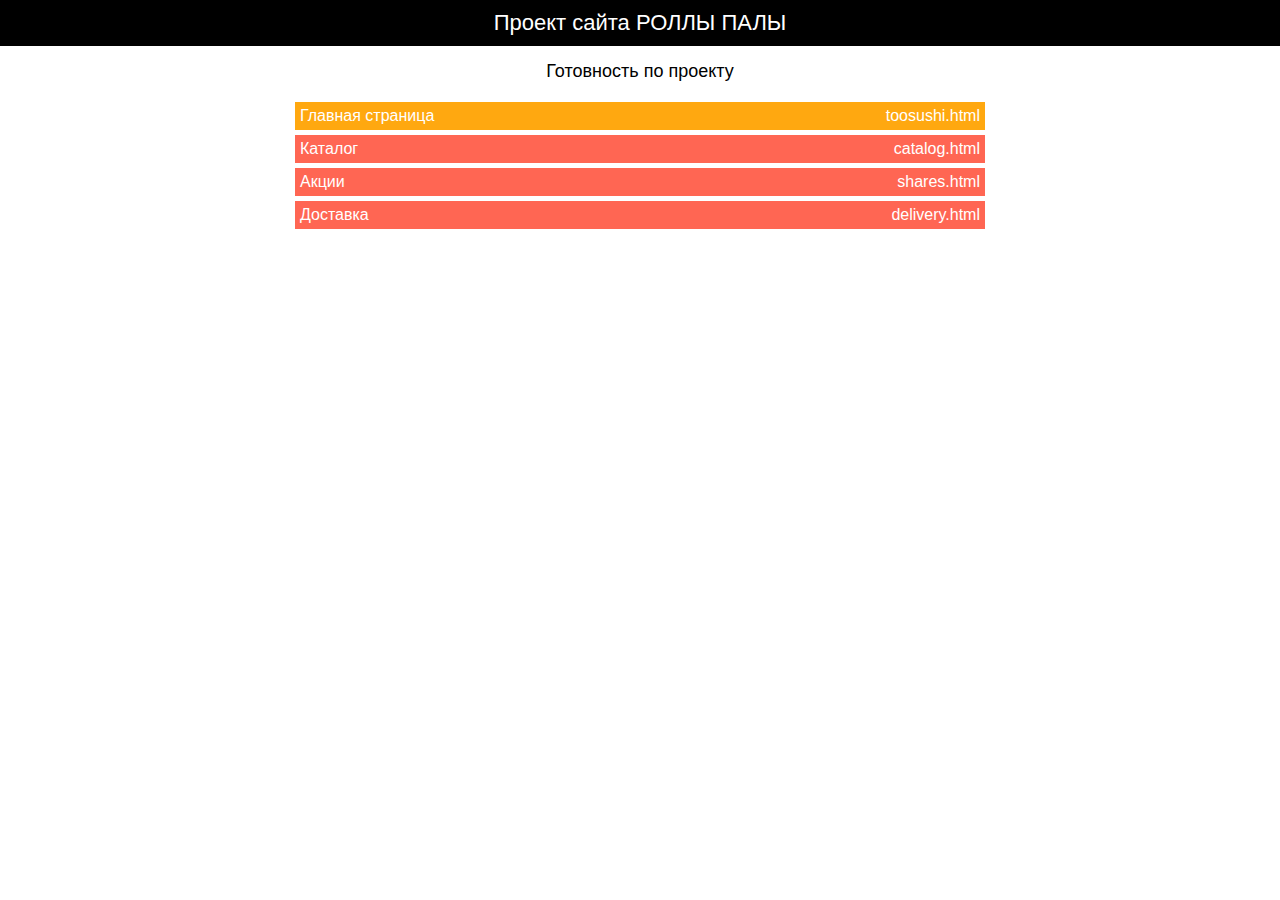
==== index.html @ 1382783c "fix" ====
<!DOCTYPE html>
<html lang="ru">
<head>
    <meta charset="UTF-8">
    <link rel="shortcut icon" href="favicon.ico" type="image/x-icon">
    <title>Проект сайта РОЛЛЫ ПАЛЫ</title>
    <meta name="viewport" content="width=device-width, initial-scale=1, user-scalable=no">
</head>
<body>
<div class="pages">
    <div class="pages__project">Проект сайта РОЛЛЫ ПАЛЫ</div>
    <div class="pages__title">Готовность по проекту</div>
    <ul class="pages__list">
        <li class="pages__item pages__item_orange">
            <a href="toosushi.html" target="_red">
                <span class="pages__name">Главная страница</span>
                <span class="pages__href">toosushi.html</span>
            </a>
        </li>
        <li class="pages__item pages__item_red">
            <a href="catalog.html" target="_blank">
                <span class="pages__name">Каталог</span>
                <span class="pages__href">catalog.html</span>
            </a>
        </li>
        <li class="pages__item pages__item_red">
            <a href="shares.html" target="_blank">
                <span class="pages__name">Акции</span>
                <span class="pages__href">shares.html</span>
            </a>
        </li>
        <li class="pages__item pages__item_red">
            <a href="delivery.html" target="_blank">
                <span class="pages__name">Доставка</span>
                <span class="pages__href">delivery.html</span>
            </a>
        </li>
    </ul>
</div>
<style>
    * {
        margin: 0;
        padding: 0;
        font-family: sans-serif; }

    .pages {
        display: flex;
        flex-direction: column; }
    .pages__project {
        background-color: black;
        color: white;
        padding: 10px;
        text-align: center;
        font-size: 22px; }
    .pages__title {
        text-align: center;
        font-size: 18px;
        padding: 15px; }
    .pages__list {
        max-width: 700px;
        width: 100%;
        margin: 0 auto;
        list-style-type: none; }
    .pages__item {
        background-color: #f0f0f0;
        margin: 5px;
        padding: 5px;
        transition: background-color .1s ease-in-out; }
    .pages__item a {
        color: #ffffff;
        text-decoration: none;
        display: flex;
        justify-content: space-between; }
    .pages__item_green {
        background-color: #85bb3d; }
    .pages__item_green:hover {
        background-color: #7fb43c; }
    .pages__item_orange {
        background-color: #ffa810; }
    .pages__item_orange:hover {
        background-color: #e99810; }
    .pages__item_red {
        background-color: #ff6653; }
    .pages__item_red:hover {
        background-color: #e8624f; }

    @media (max-width: 700px) {
        .pages .pages__list .pages__item .pages__href {
            display: none; } }
</style>
<script>
    $('a[href="#"]').attr('target','_self');
</script>
</body>
</html>
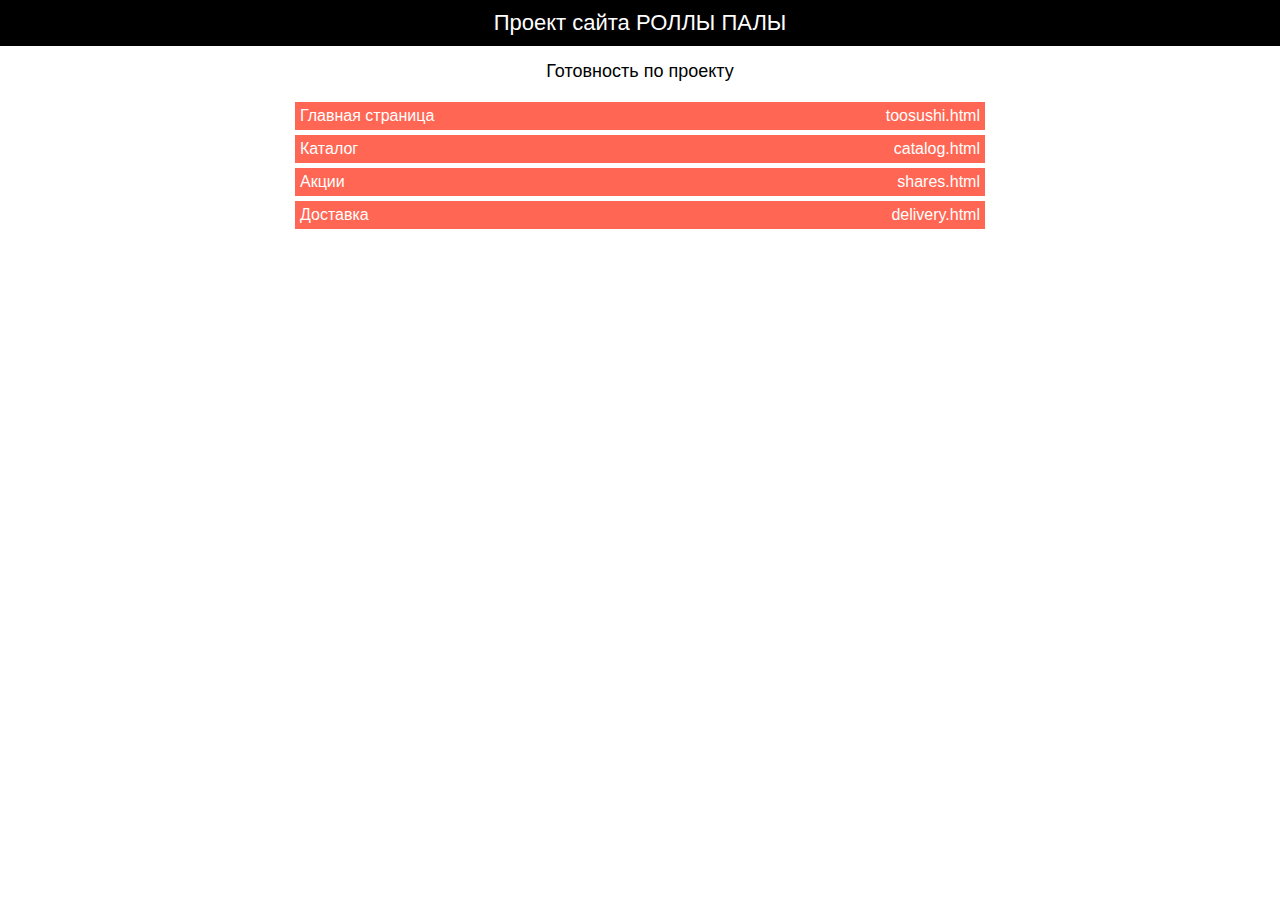
==== commit b52f8cb2: "fix" ====
--- a/index.html
+++ b/index.html
@@ -12,7 +12,7 @@
     <div class="pages__project">Проект сайта РОЛЛЫ ПАЛЫ</div>
     <div class="pages__title">Готовность по проекту</div>
     <ul class="pages__list">
-        <li class="pages__item pages__item_orange">
+        <li class="pages__item pages__item_red">
             <a href="toosushi.html" target="_red">
                 <span class="pages__name">Главная страница</span>
                 <span class="pages__href">toosushi.html</span>
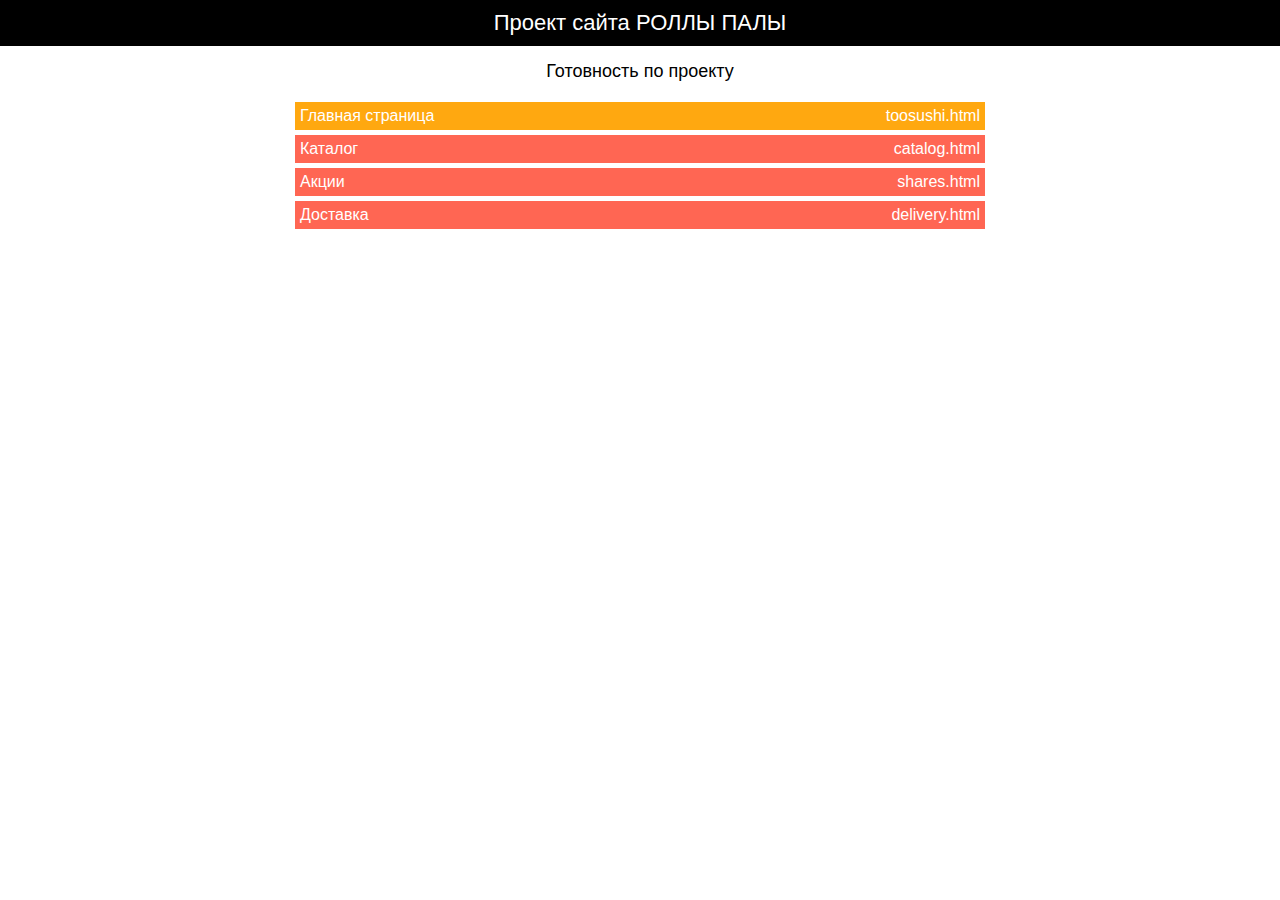
==== commit 63ec10c7: "fix" ====
--- a/index.html
+++ b/index.html
@@ -1,4 +1,3 @@
-
 <!DOCTYPE html>
 <html lang="ru">
 <head>
@@ -12,7 +11,7 @@
     <div class="pages__project">Проект сайта РОЛЛЫ ПАЛЫ</div>
     <div class="pages__title">Готовность по проекту</div>
     <ul class="pages__list">
-        <li class="pages__item pages__item_red">
+        <li class="pages__item pages__item_orange">
             <a href="toosushi.html" target="_red">
                 <span class="pages__name">Главная страница</span>
                 <span class="pages__href">toosushi.html</span>
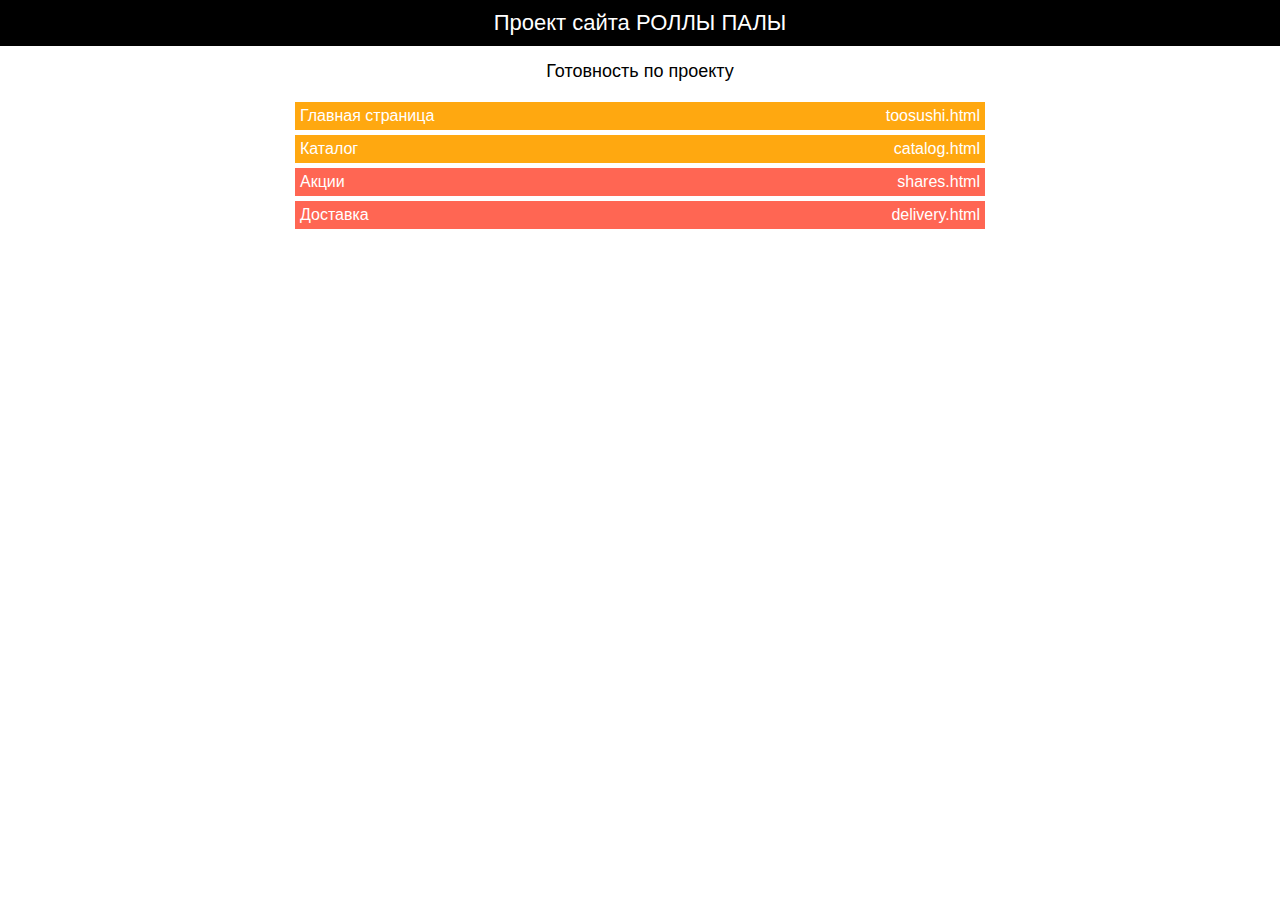
==== commit 6bc00a81: "fix" ====
--- a/index.html
+++ b/index.html
@@ -17,7 +17,7 @@
                 <span class="pages__href">toosushi.html</span>
             </a>
         </li>
-        <li class="pages__item pages__item_red">
+        <li class="pages__item pages__item_orange">
             <a href="catalog.html" target="_blank">
                 <span class="pages__name">Каталог</span>
                 <span class="pages__href">catalog.html</span>
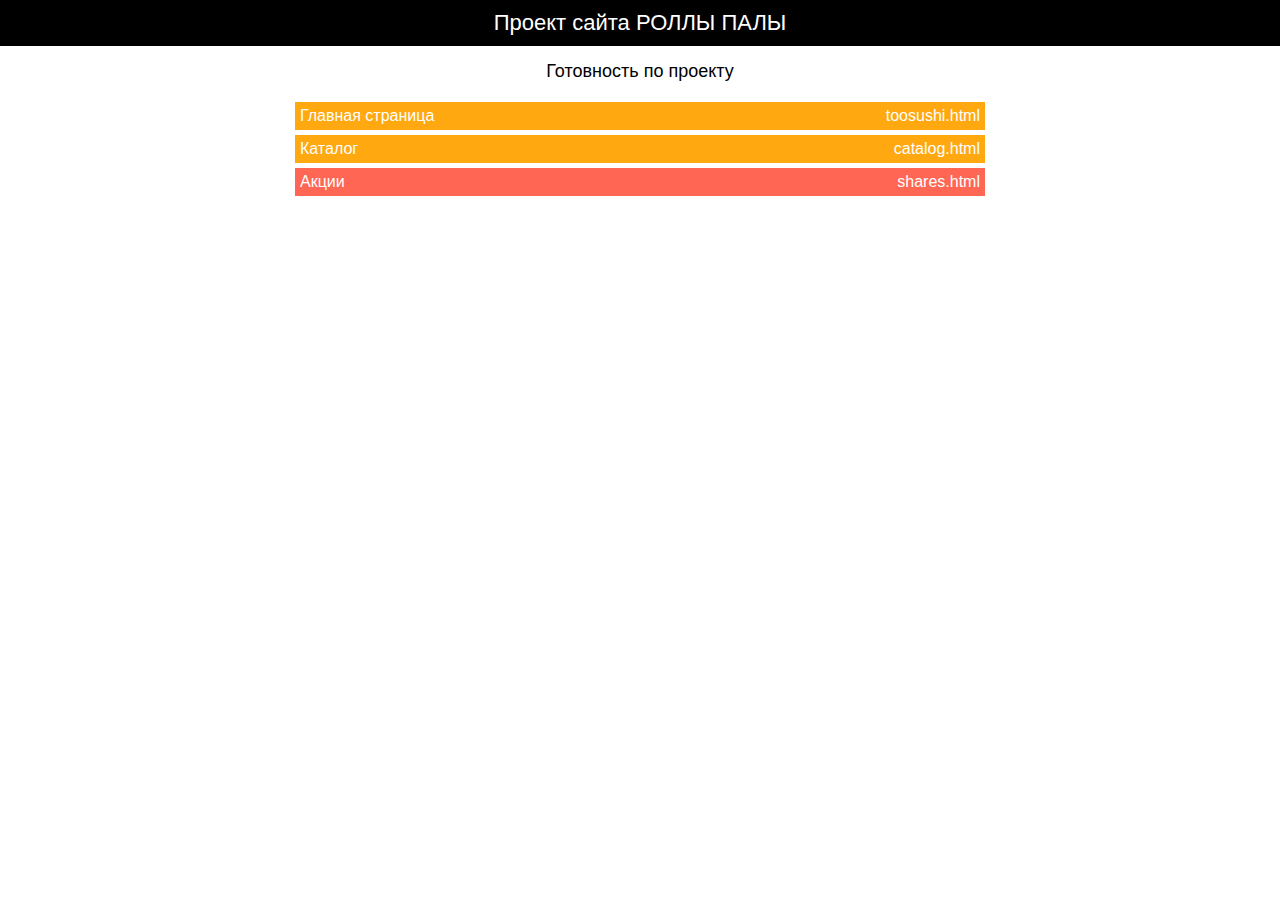
==== commit 3eaa9d7e: "fix" ====
--- a/index.html
+++ b/index.html
@@ -27,12 +27,6 @@
             <a href="shares.html" target="_blank">
                 <span class="pages__name">Акции</span>
                 <span class="pages__href">shares.html</span>
-            </a>
-        </li>
-        <li class="pages__item pages__item_red">
-            <a href="delivery.html" target="_blank">
-                <span class="pages__name">Доставка</span>
-                <span class="pages__href">delivery.html</span>
             </a>
         </li>
     </ul>
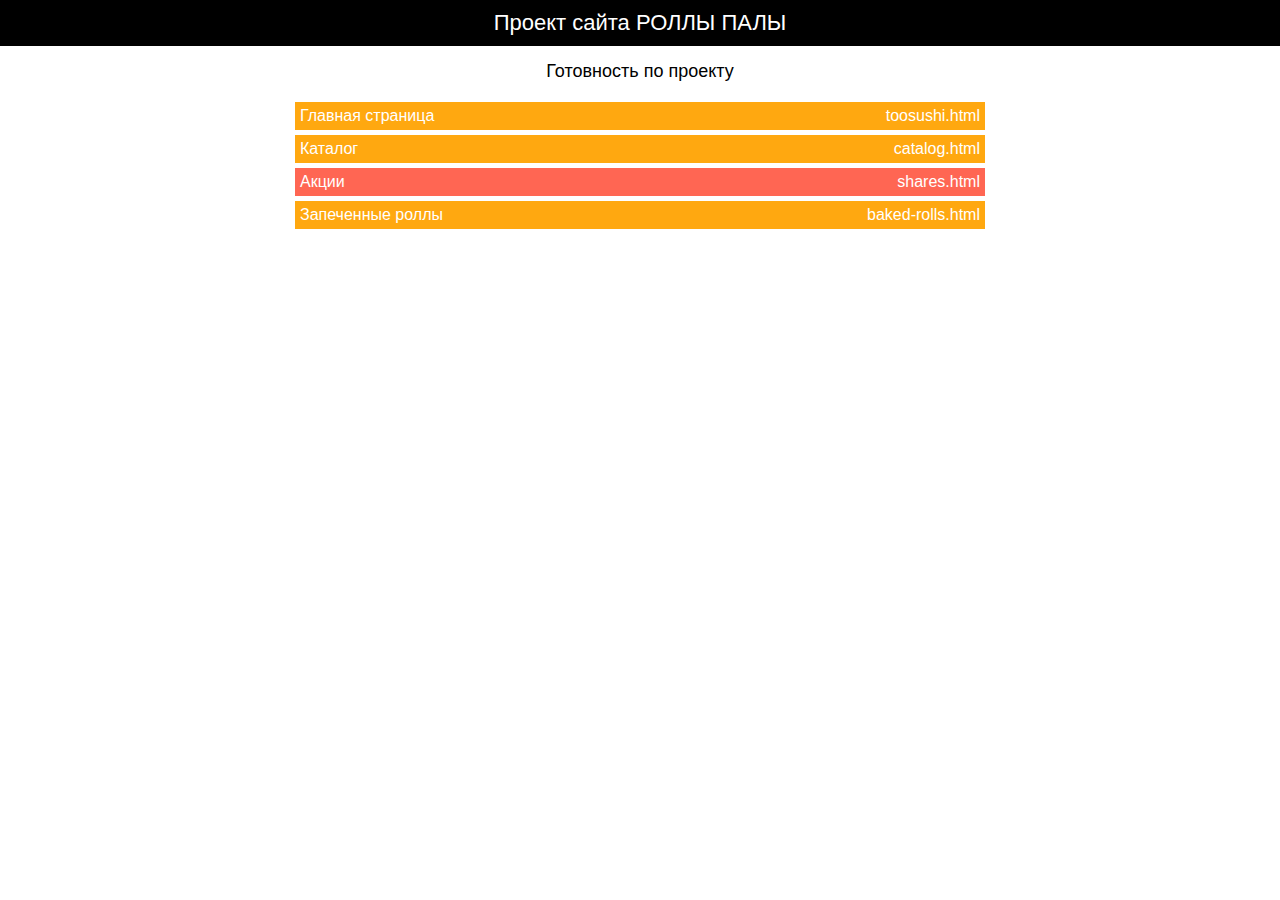
==== commit 5d2b8b37: "fix" ====
--- a/index.html
+++ b/index.html
@@ -27,6 +27,12 @@
             <a href="shares.html" target="_blank">
                 <span class="pages__name">Акции</span>
                 <span class="pages__href">shares.html</span>
+            </a>
+        </li>
+        <li class="pages__item pages__item_orange">
+            <a href="baked-rolls.html" target="_blank">
+                <span class="pages__name">Запеченные роллы</span>
+                <span class="pages__href">baked-rolls.html</span>
             </a>
         </li>
     </ul>
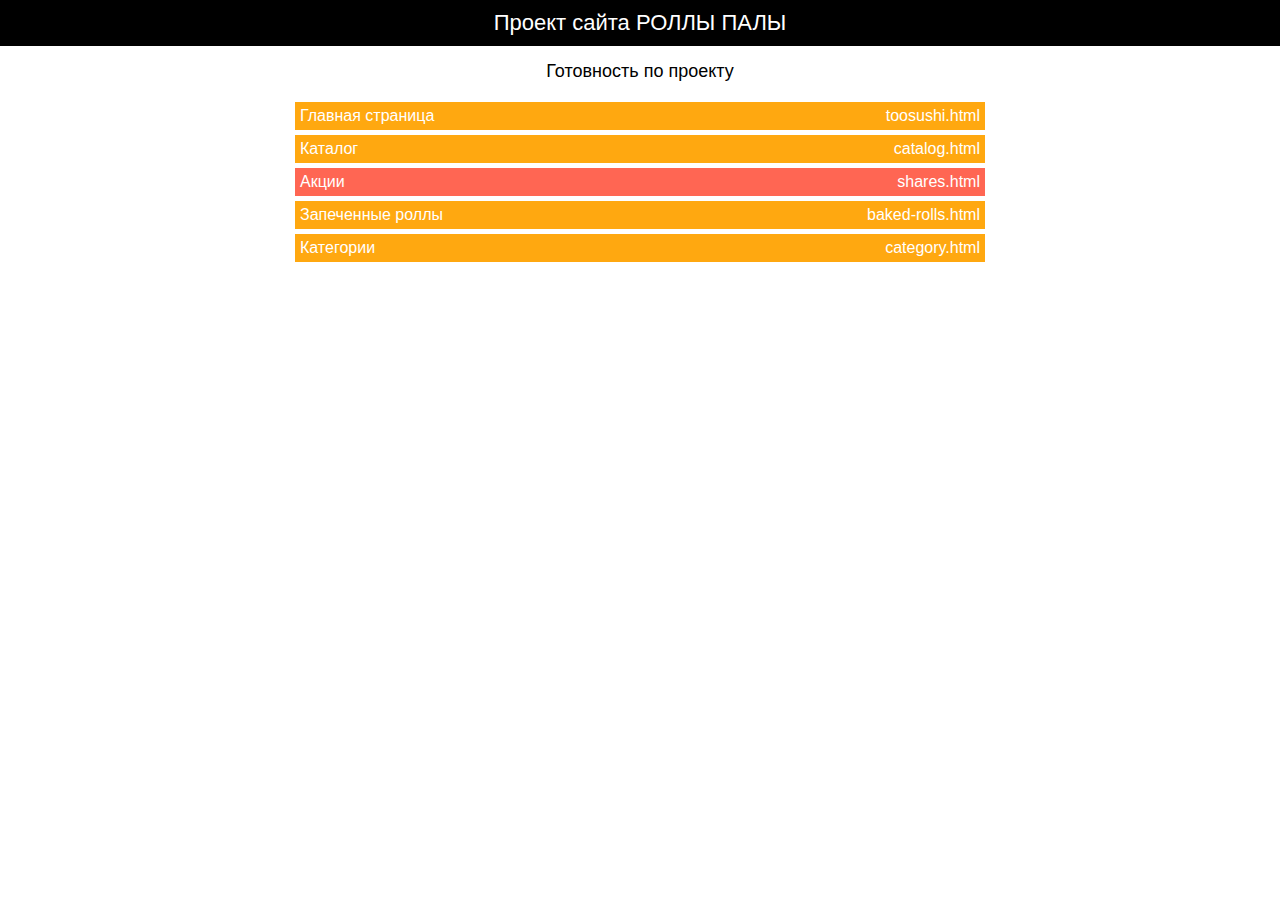
==== commit 1faa415d: "fix" ====
--- a/index.html
+++ b/index.html
@@ -33,6 +33,12 @@
             <a href="baked-rolls.html" target="_blank">
                 <span class="pages__name">Запеченные роллы</span>
                 <span class="pages__href">baked-rolls.html</span>
+            </a>
+        </li>
+        <li class="pages__item pages__item_orange">
+            <a href="category.html" target="_blank">
+                <span class="pages__name">Категории</span>
+                <span class="pages__href">category.html</span>
             </a>
         </li>
     </ul>
